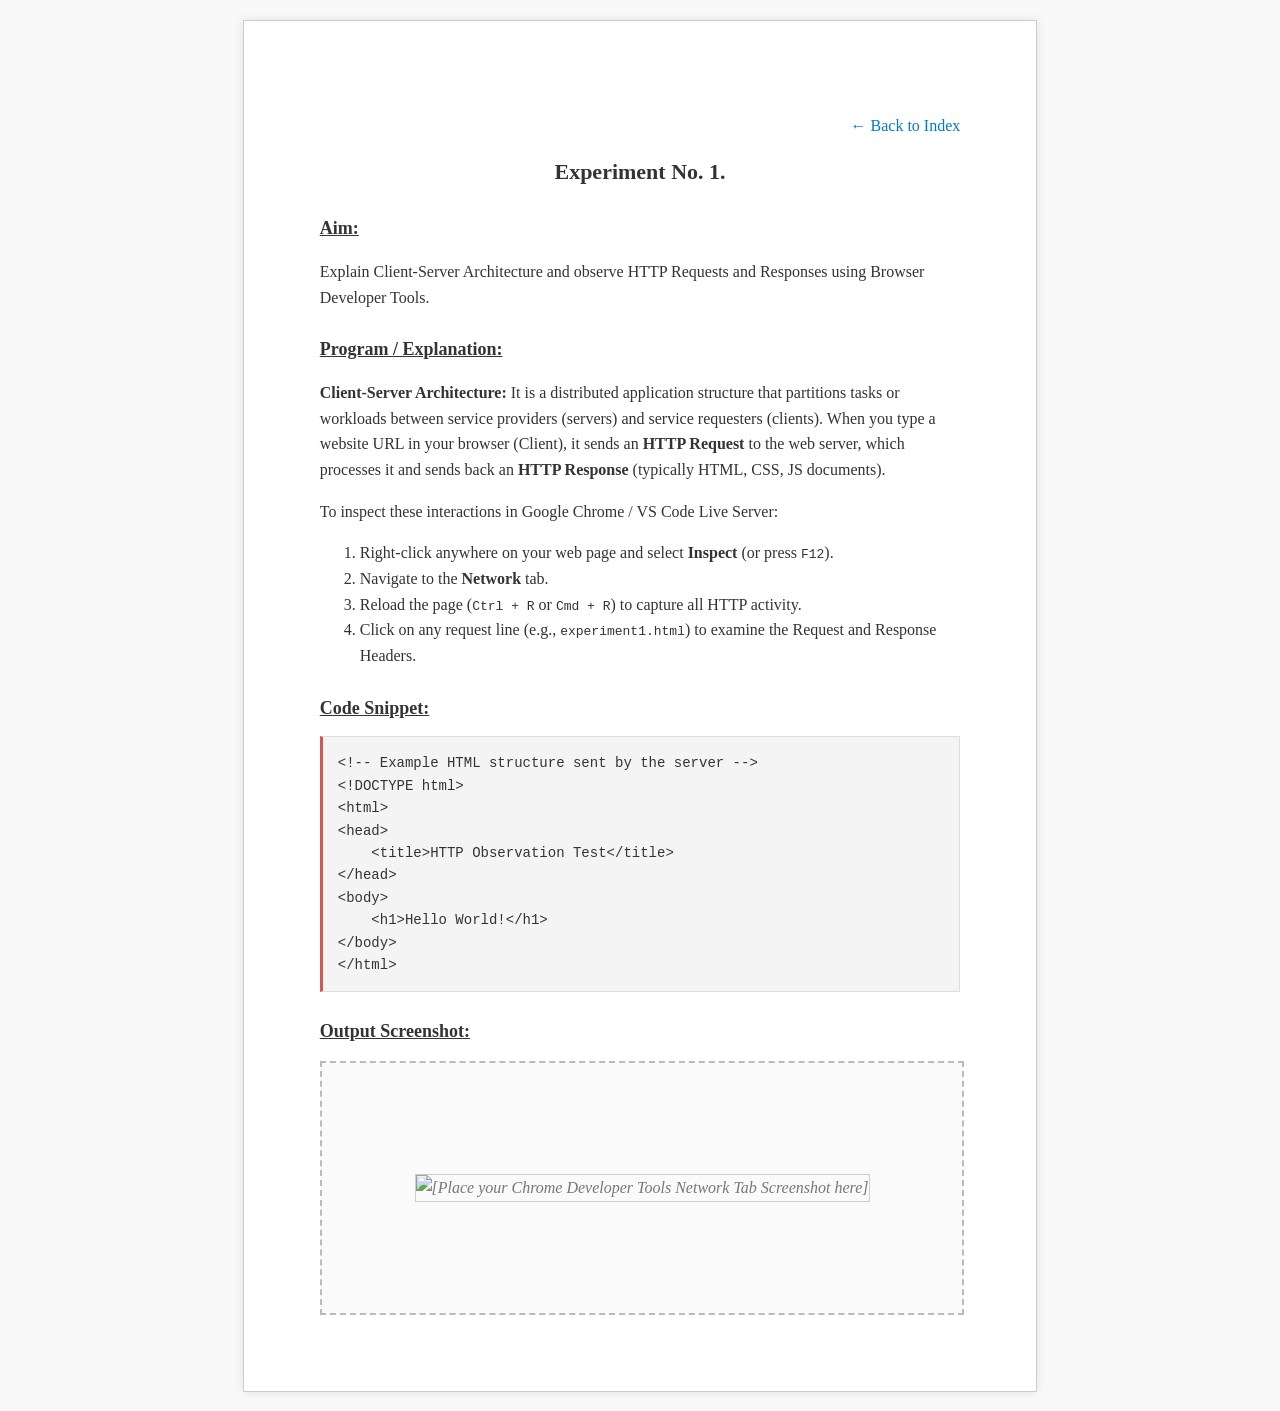
==== experiment1.html @ 44475b64 "updated styles" ====
<!DOCTYPE html>
<html lang="en">
<head>
    <meta charset="UTF-8">
    <title>Experiment 1</title>
    <link rel="stylesheet" href="style.css">
</head>
<body>

    <div class="page">
        <p style="text-align: right;"><a href="index.html" style="text-decoration: none; color: #007acc;">&larr; Back to Index</a></p>
        
        <div class="experiment-title text-center">Experiment No. 1.</div>

        <div class="section-title">Aim:</div>
        <p>Explain Client-Server Architecture and observe HTTP Requests and Responses using Browser Developer Tools.</p>

        <div class="section-title">Program / Explanation:</div>
        <p>
            <strong>Client-Server Architecture:</strong> It is a distributed application structure that partitions tasks or workloads between service providers (servers) and service requesters (clients). 
            When you type a website URL in your browser (Client), it sends an <strong>HTTP Request</strong> to the web server, which processes it and sends back an <strong>HTTP Response</strong> (typically HTML, CSS, JS documents).
        </p>

        <p>To inspect these interactions in Google Chrome / VS Code Live Server:</p>
        <ol>
            <li>Right-click anywhere on your web page and select <strong>Inspect</strong> (or press <code>F12</code>).</li>
            <li>Navigate to the <strong>Network</strong> tab.</li>
            <li>Reload the page (<code>Ctrl + R</code> or <code>Cmd + R</code>) to capture all HTTP activity.</li>
            <li>Click on any request line (e.g., <code>experiment1.html</code>) to examine the Request and Response Headers.</li>
        </ol>

        <div class="section-title">Code Snippet:</div>
<pre>
&lt;!-- Example HTML structure sent by the server --&gt;
&lt;!DOCTYPE html&gt;
&lt;html&gt;
&lt;head&gt;
    &lt;title&gt;HTTP Observation Test&lt;/title&gt;
&lt;/head&gt;
&lt;body&gt;
    &lt;h1&gt;Hello World!&lt;/h1&gt;
&lt;/body&gt;
&lt;/html&gt;
</pre>

        <div class="section-title">Output Screenshot:</div>
        <!-- Replace 'network-tab-screenshot.png' with your actual screenshot image file name -->
        <div class="screenshot-box">
            <img class="screenshot-img" src="network-tab-screenshot.png" alt="[Place your Chrome Developer Tools Network Tab Screenshot here]">
        </div>
    </div>

</body>
</html>
---- style.css ----
/* General Page Styling */
body {
    font-family: 'Times New Roman', Times, serif; /* Traditional academic font */
    line-height: 1.6;
    margin: 0;
    padding: 0;
    background-color: #f9f9f9;
    color: #333;
}

/* Page Container (mimics an A4 paper layout) */
.page {
    width: 210mm;
    min-height: 297mm;
    padding: 20mm;
    margin: 20px auto;
    background: #fff;
    border: 1px solid #ccc;
    box-shadow: 0 0 10px rgba(0,0,0,0.1);
    box-sizing: border-box;
    position: relative;
}

/* Cover Page Elements */
.text-center {
    text-align: center;
}

h1 {
    font-size: 28px;
    margin-bottom: 5px;
}

h2 {
    font-size: 24px;
    margin-top: 5px;
    margin-bottom: 25px;
}

.batch-info {
    font-size: 20px;
    font-weight: bold;
    margin: 20px 0;
}

.degree-info {
    font-size: 22px;
    font-weight: bold;
    margin-bottom: 40px;
}

/* University Logo Placeholder */
.logo-container {
    margin: 40px 0;
}
.logo-placeholder {
    width: 200px;
    height: auto;
}

/* Split Columns for Student & Faculty Details */
.details-grid {
    display: flex;
    justify-content: space-between;
    margin-top: 50px;
    margin-bottom: 60px;
}

.details-column {
    width: 45%;
}

.details-column h3 {
    font-size: 18px;
    border-bottom: 1px solid #333;
    padding-bottom: 5px;
    margin-bottom: 10px;
}

.details-column p {
    margin: 5px 0;
    font-size: 15px;
}

/* Footer Department Info */
.footer-dept {
    margin-top: 60px;
    font-size: 16px;
    font-weight: bold;
    line-height: 1.8;
}

/* Table / Index Styling */
table {
    width: 100%;
    border-collapse: collapse;
    margin-top: 20px;
}

th, td {
    border: 1px solid #333;
    padding: 10px;
    text-align: left;
}

th {
    background-color: #f2f2f2;
}

.col-sr {
    width: 10%;
    text-align: center;
}

.col-exp {
    width: 75%;
}

.col-page {
    width: 15%;
    text-align: center;
}

/* Experiment Page Styling */
.experiment-title {
    font-size: 22px;
    font-weight: bold;
    margin-bottom: 20px;
}

.section-title {
    font-size: 18px;
    font-weight: bold;
    margin-top: 25px;
    margin-bottom: 10px;
    text-decoration: underline;
}

/* Code Snippet Box */
pre {
    background-color: #f4f4f4;
    border: 1px solid #ddd;
    border-left: 3px solid #d9534f;
    padding: 15px;
    overflow-x: auto;
    font-family: 'Courier New', Courier, monospace;
    font-size: 14px;
}

/* Output Screenshot Placeholder */
.screenshot-box {
    width: 100%;
    min-height: 250px;
    border: 2px dashed #bbb;
    background-color: #fafafa;
    display: flex;
    align-items: center;
    justify-content: center;
    margin-top: 15px;
    color: #777;
    font-style: italic;
}

.screenshot-img {
    max-width: 100%;
    height: auto;
    border: 1px solid #ccc;
}
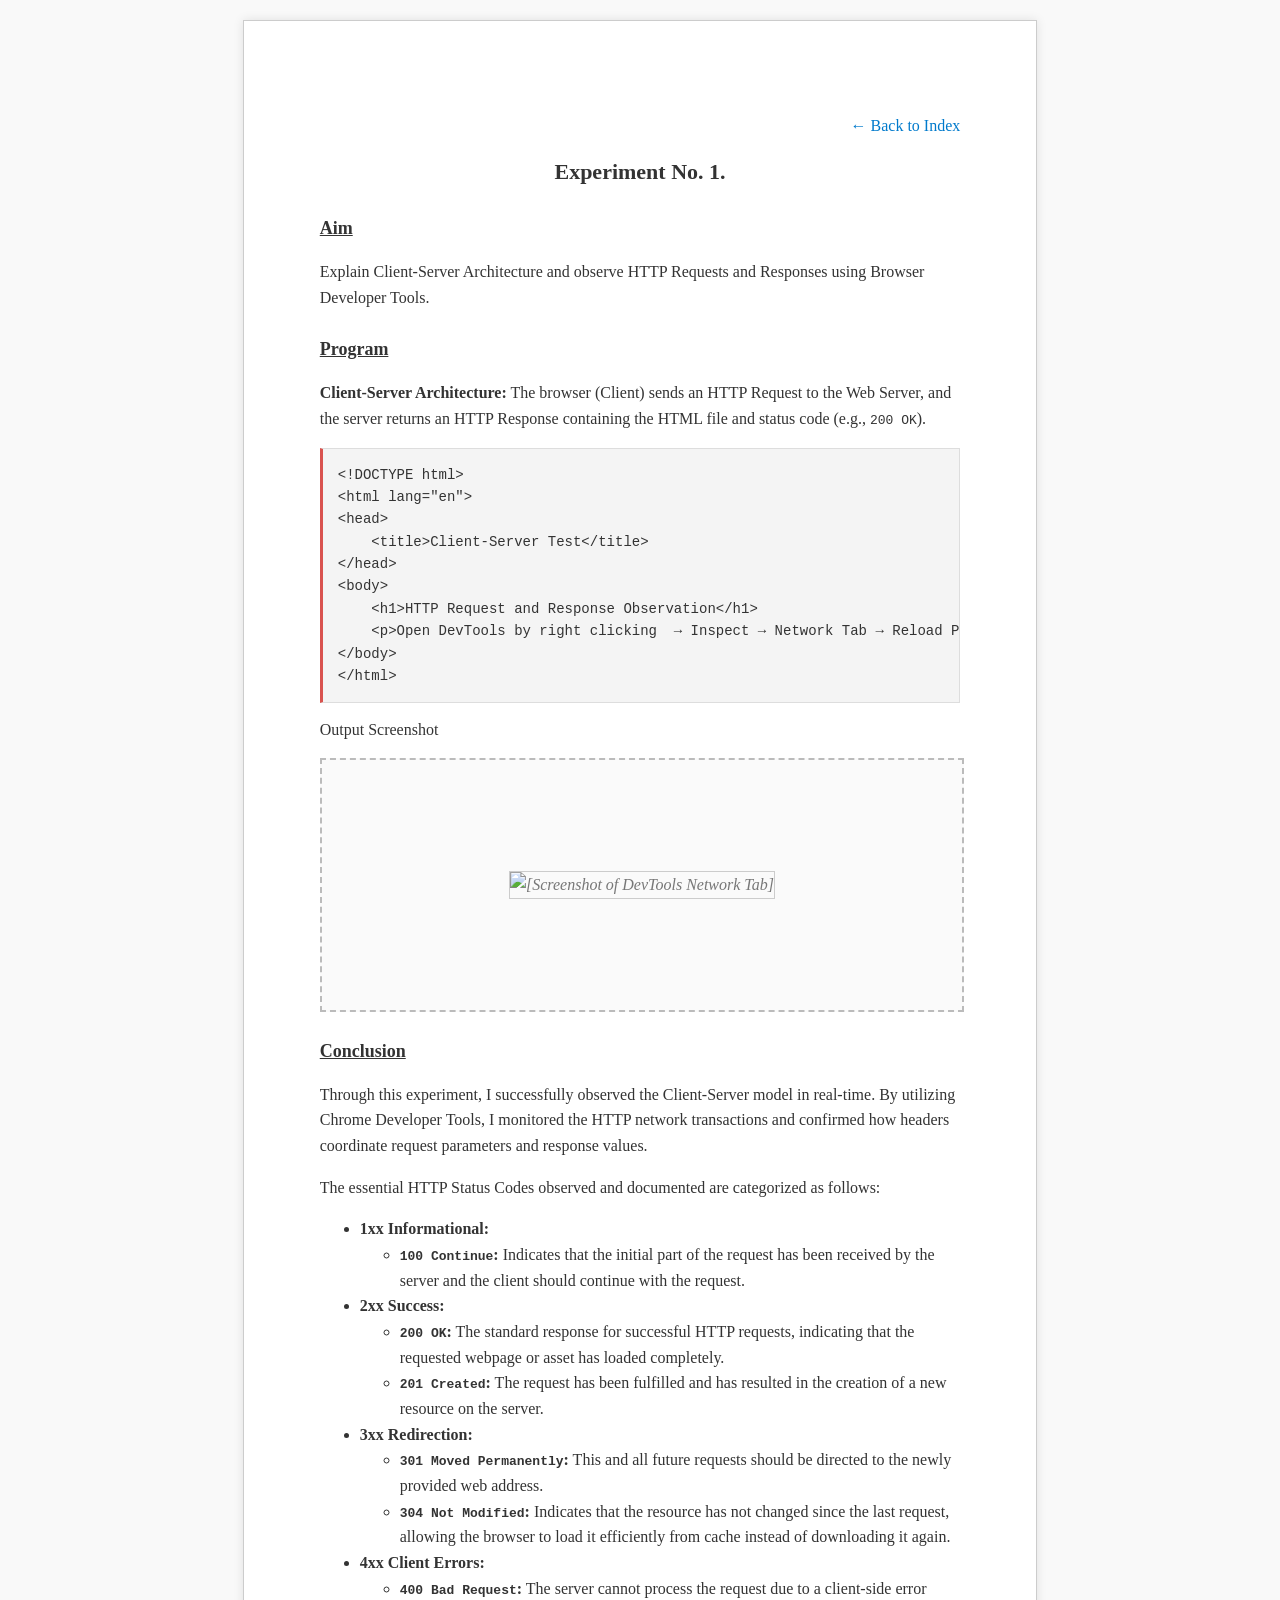
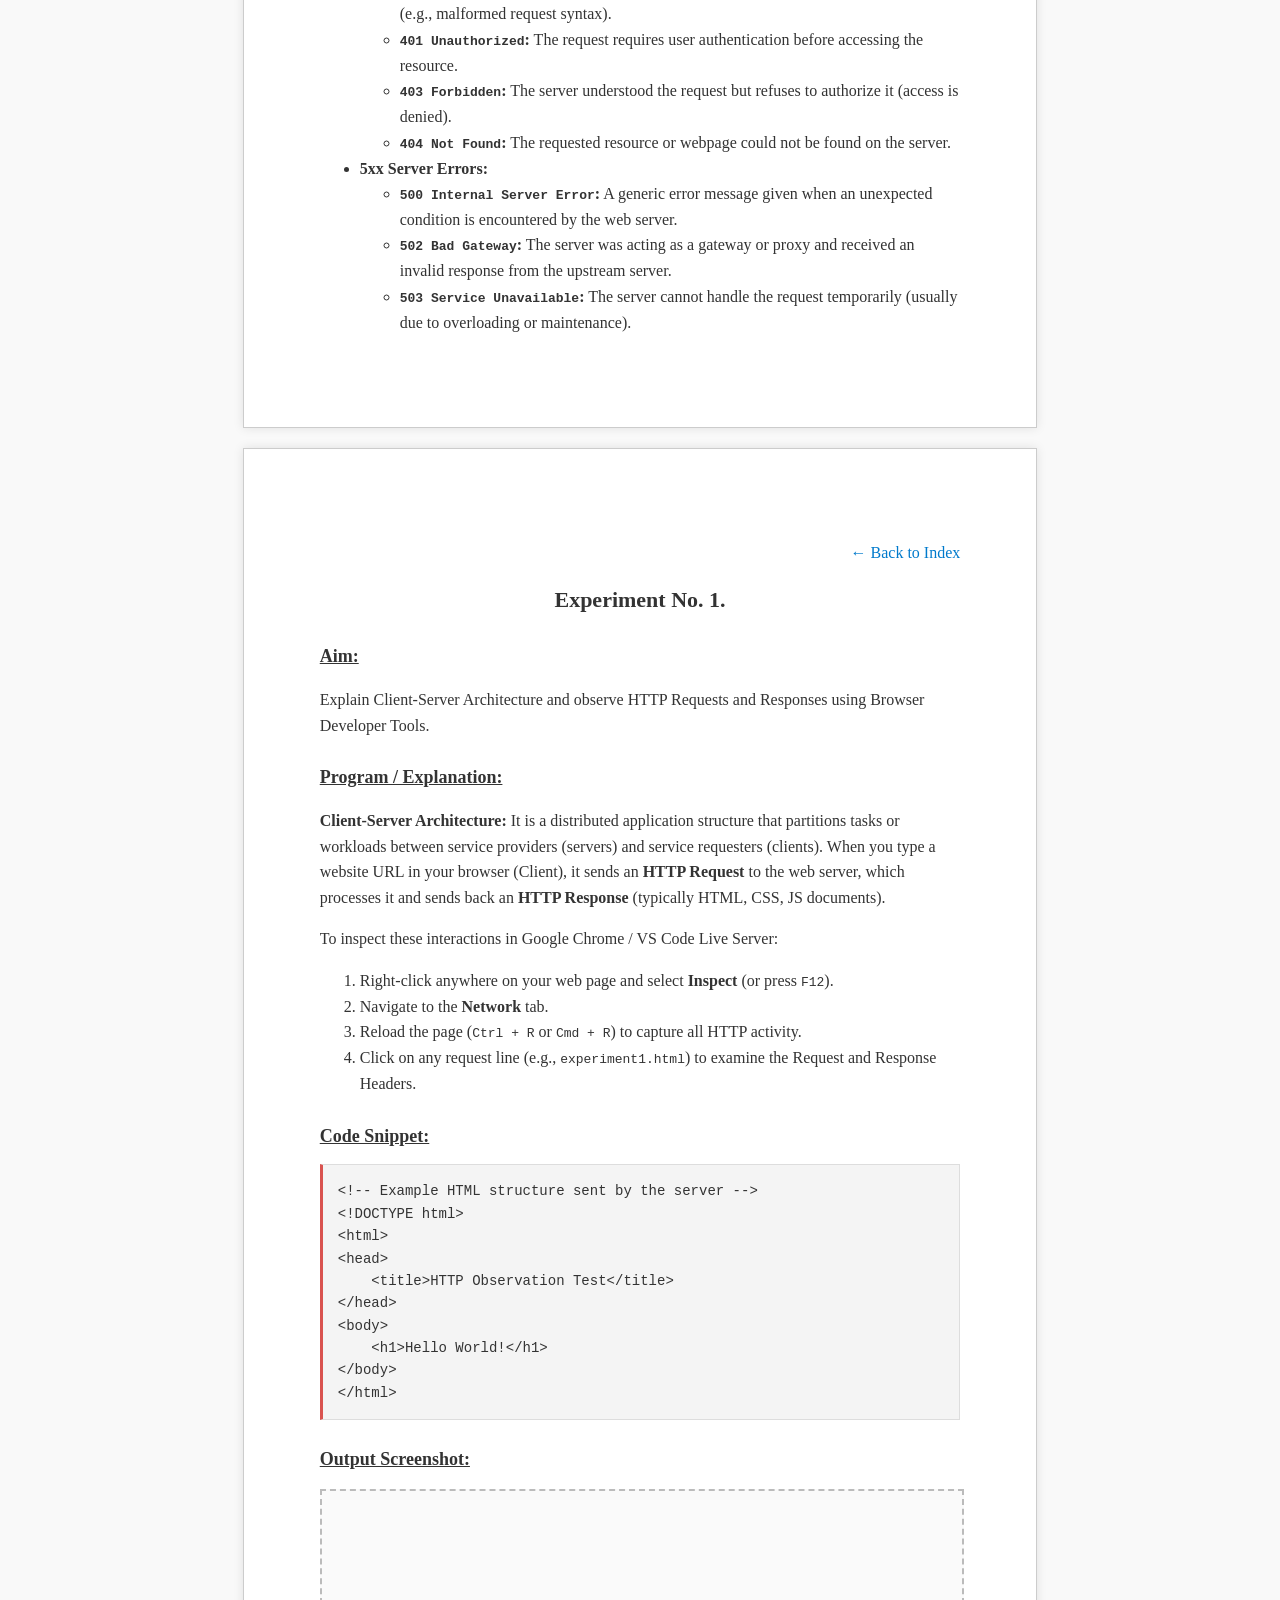
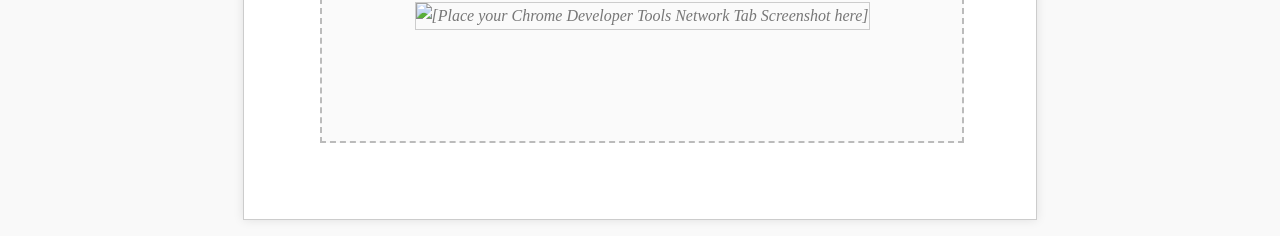
==== commit 7d64a8e7: "old transfer" ====
--- a/experiment1.html
+++ b/experiment1.html
@@ -4,7 +4,88 @@
     <meta charset="UTF-8">
     <title>Experiment 1</title>
     <link rel="stylesheet" href="style.css">
+</head><!DOCTYPE html>
+<html lang="en">
+<head>
+    <meta charset="UTF-8">
+    <title>Experiment 1</title>
+    <link rel="stylesheet" href="styles.css">
 </head>
+<body>
+    <div class="page">
+        <p style="text-align: right;"><a href="index.html" style="text-decoration: none; color: #007acc;">&larr; Back to Index</a></p>
+        
+        <div class="experiment-title text-center">Experiment No. 1.</div>
+
+        <div class="section-title">Aim</div>
+        <p>Explain Client-Server Architecture and observe HTTP Requests and Responses using Browser Developer Tools.</p>
+
+        <div class="section-title">Program</div>
+        <p><strong>Client-Server Architecture:</strong> The browser (Client) sends an HTTP Request to the Web Server, and the server returns an HTTP Response containing the HTML file and status code (e.g., <code>200 OK</code>).</p>
+<pre>
+&lt;!DOCTYPE html&gt;
+&lt;html lang="en"&gt;
+&lt;head&gt;
+    &lt;title&gt;Client-Server Test&lt;/title&gt;
+&lt;/head&gt;
+&lt;body&gt;
+    &lt;h1&gt;HTTP Request and Response Observation&lt;/h1&gt;
+    &lt;p&gt;Open DevTools by right clicking  &rarr; Inspect &rarr; Network Tab &rarr; Reload Page (Command+R) to inspect headers.&lt;/p&gt;
+&lt;/body&gt;
+&lt;/html&gt;
+</pre>
+
+        <div class="section-title=">Output Screenshot</div>
+        <div class="screenshot-box">
+            <img class="screenshot-img" src="devtool_sc.png" alt="[Screenshot of  DevTools Network Tab]">
+        </div>
+    
+      <div class="section-title">Conclusion</div>
+        <p>Through this experiment, I successfully observed the Client-Server model in real-time. By utilizing Chrome Developer Tools, I monitored the HTTP network transactions and confirmed how headers coordinate request parameters and response values.</p>
+
+        <p>The essential HTTP Status Codes observed and documented are categorized as follows:</p>
+        <ul>
+            <li><strong>1xx Informational:</strong>
+                <ul>
+                    <li><strong><code>100 Continue</code>:</strong> Indicates that the initial part of the request has been received by the server and the client should continue with the request.</li>
+                </ul>
+            </li>
+            <li><strong>2xx Success:</strong>
+                <ul>
+                    <li><strong><code>200 OK</code>:</strong> The standard response for successful HTTP requests, indicating that the requested webpage or asset has loaded completely.</li>
+                    <li><strong><code>201 Created</code>:</strong> The request has been fulfilled and has resulted in the creation of a new resource on the server.</li>
+                </ul>
+            </li>
+            <li><strong>3xx Redirection:</strong>
+                <ul>
+                    <li><strong><code>301 Moved Permanently</code>:</strong> This and all future requests should be directed to the newly provided web address.</li>
+                    <li><strong><code>304 Not Modified</code>:</strong> Indicates that the resource has not changed since the last request, allowing the browser to load it efficiently from cache instead of downloading it again.</li>
+                </ul>
+            </li>
+            <li><strong>4xx Client Errors:</strong>
+                <ul>
+                    <li><strong><code>400 Bad Request</code>:</strong> The server cannot process the request due to a client-side error (e.g., malformed request syntax).</li>
+                    <li><strong><code>401 Unauthorized</code>:</strong> The request requires user authentication before accessing the resource.</li>
+                    <li><strong><code>403 Forbidden</code>:</strong> The server understood the request but refuses to authorize it (access is denied).</li>
+                    <li><strong><code>404 Not Found</code>:</strong> The requested resource or webpage could not be found on the server.</li>
+                </ul>
+            </li>
+            <li><strong>5xx Server Errors:</strong>
+                <ul>
+                    <li><strong><code>500 Internal Server Error</code>:</strong> A generic error message given when an unexpected condition is encountered by the web server.</li>
+                    <li><strong><code>502 Bad Gateway</code>:</strong> The server was acting as a gateway or proxy and received an invalid response from the upstream server.</li>
+                    <li><strong><code>503 Service Unavailable</code>:</strong> The server cannot handle the request temporarily (usually due to overloading or maintenance).</li>
+                </ul>
+            </li>
+        </ul>
+            
+
+    </div>
+</body>
+
+
+</body>
+</html>
 <body>
 
     <div class="page">
--- a/style.css
+++ b/style.css
@@ -165,4 +165,4 @@
     max-width: 100%;
     height: auto;
     border: 1px solid #ccc;
-}
+}
